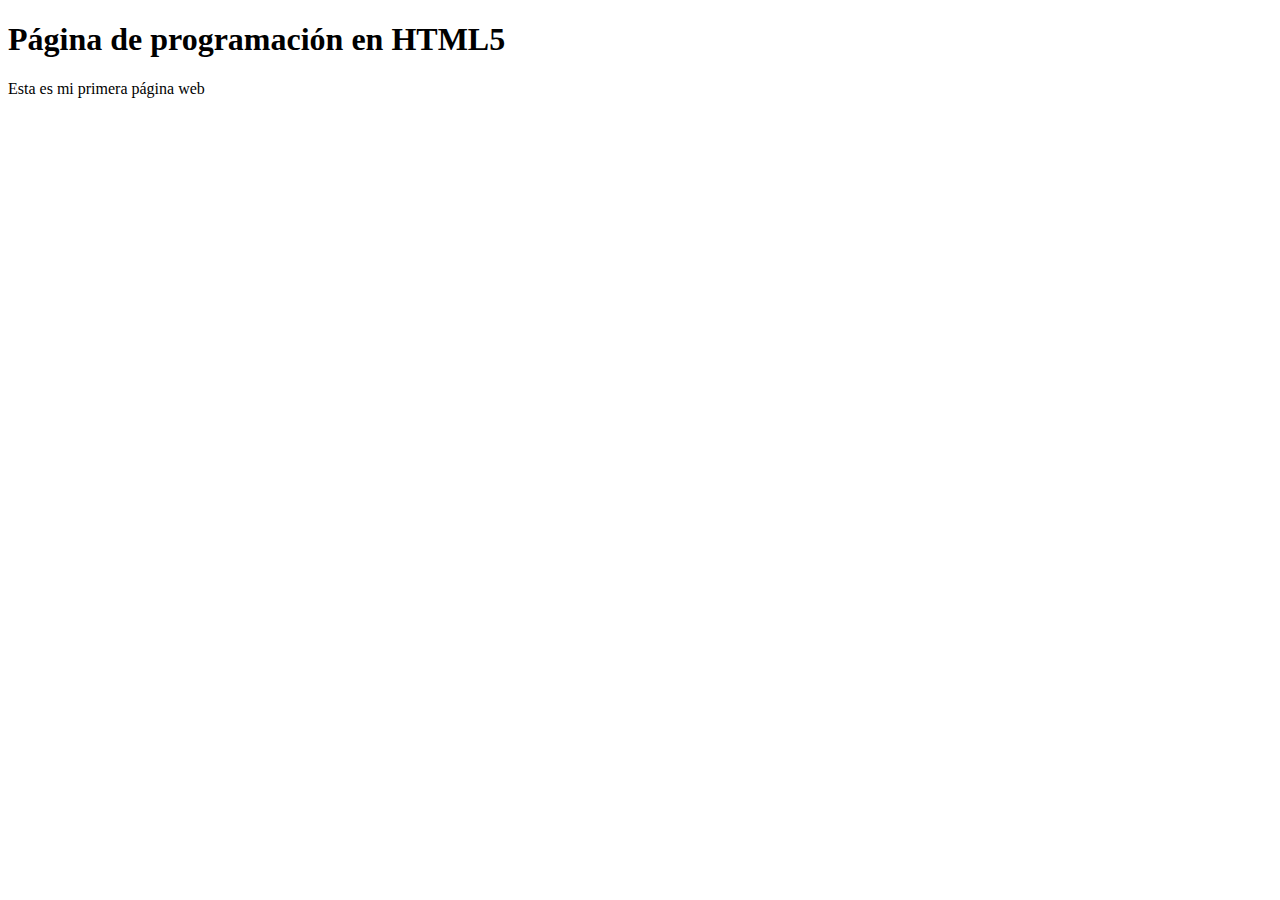
==== index.html @ acae5085 "Initial commit" ====
<!DOCTYPE html>
<html>
<head>
    <meta charset='utf-8'>
    <meta http-equiv='X-UA-Compatible' content='IE=edge'>
    <title>Página de programación en HTML5</title>
    <meta name='viewport' content='width=device-width, initial-scale=1'>
</head>
<body>
    <header>
        <h1>Página de programación en HTML5</h1>
    </header>
    Esta es mi primera página web
</body>
</html>
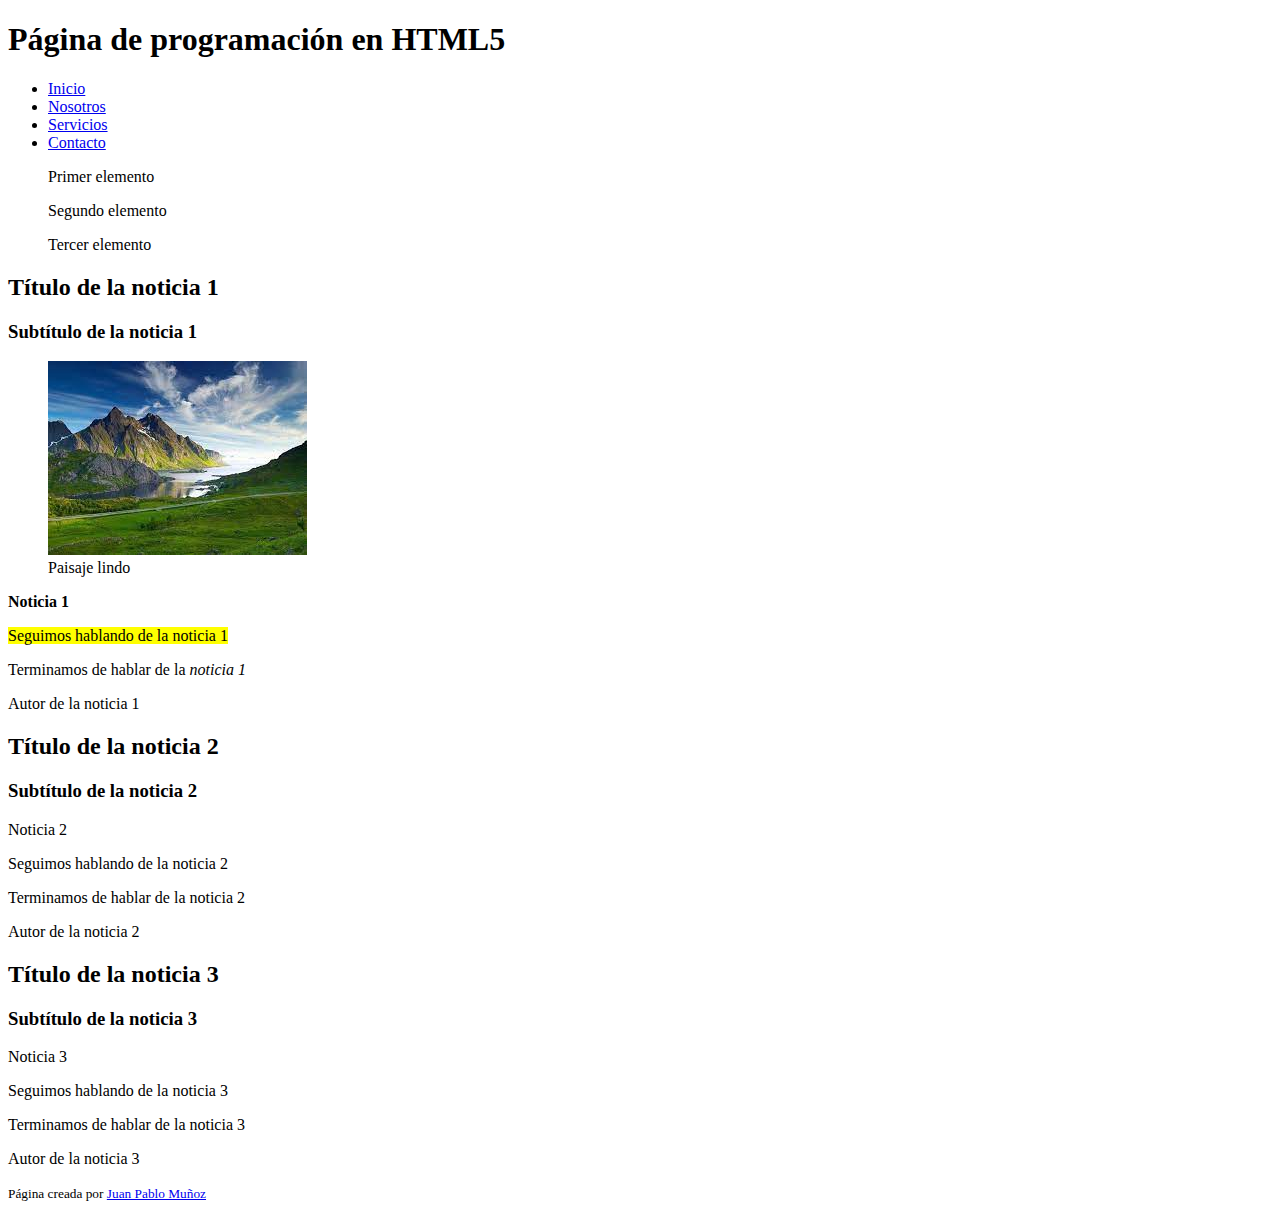
==== commit f88a92d7: "primer commit" ====
--- a/index.html
+++ b/index.html
@@ -1,15 +1,82 @@
 <!DOCTYPE html>
 <html>
-<head>
-    <meta charset='utf-8'>
-    <meta http-equiv='X-UA-Compatible' content='IE=edge'>
-    <title>Página de programación en HTML5</title>
-    <meta name='viewport' content='width=device-width, initial-scale=1'>
-</head>
-<body>
-    <header>
-        <h1>Página de programación en HTML5</h1>
-    </header>
-    Esta es mi primera página web
-</body>
+    <head>
+        <meta charset='utf-8'>
+        <meta http-equiv='X-UA-Compatible' content='IE=edge'>
+        <title>Página de programación en HTML5</title>
+        <meta name='viewport' content='width=device-width, initial-scale=1'>
+    </head>
+    <body>
+        <header>
+            <h1>Página de programación en HTML5</h1>
+        </header>
+        
+        <nav>
+            <ul>
+                <li><a href='index.html'>Inicio</a></li>
+                <li><a href='#'>Nosotros</a></li>
+                <li><a href='#'>Servicios</a></li>
+                <li><a href='#'>Contacto</a></li>
+            </ul>
+        </nav>
+
+        <aside>
+            <blockquote>Primer elemento</blockquote>
+            <blockquote>Segundo elemento</blockquote>
+            <blockquote>Tercer elemento</blockquote>
+        </aside>
+
+        <section>
+            <article>
+                <header>
+                    <hgroup>
+                        <h2>Título de la noticia 1</h2>
+                        <h3>Subtítulo de la noticia 1</h3></h3>
+                    </hgroup>
+                </header>
+
+                <figure>
+                    <img src='imagenes/descarga.jpg'/>
+                    <figcaption>Paisaje lindo</figcaption>
+                </figure>
+                    <hgroup>
+                        <p><strong>Noticia 1</strong></p>
+                        <p><mark>Seguimos hablando de la noticia 1</mark></p>
+                        <p>Terminamos de hablar de la <em>noticia 1</em></p>
+                    </hgroup>
+                <footer>
+                    <p>Autor de la noticia 1</p>
+                </footer>
+            </article>
+            <article>
+                <header>
+                    <h2>Título de la noticia 2</h2>
+                    <h3>Subtítulo de la noticia 2</h3></h3>
+                </header>
+                    <p>Noticia 2</p>
+                    <p>Seguimos hablando de la noticia 2</p>
+                    <p>Terminamos de hablar de la noticia 2</p>
+                <footer>
+                    <p>Autor de la noticia 2</p>
+                </footer>
+            </article>
+            <article>
+                <header>
+                    <h2>Título de la noticia 3</h2>
+                    <h3>Subtítulo de la noticia 3</h3></h3>
+                </header>
+                    <p>Noticia 3</p>
+                    <p>Seguimos hablando de la noticia 3</p>
+                    <p>Terminamos de hablar de la noticia 3</p>
+                <footer>
+                    <p>Autor de la noticia 3</p>
+                </footer>
+            </article>
+        </section>
+
+        <footer>
+            <p><small>Página creada por <a href='https://www.linkedin.com/in/juan-pablo-mu%C3%B1oz-buitrago-26aa781b5/'>Juan Pablo Muñoz</a></small></p>
+        </footer>
+
+    </body>
 </html>